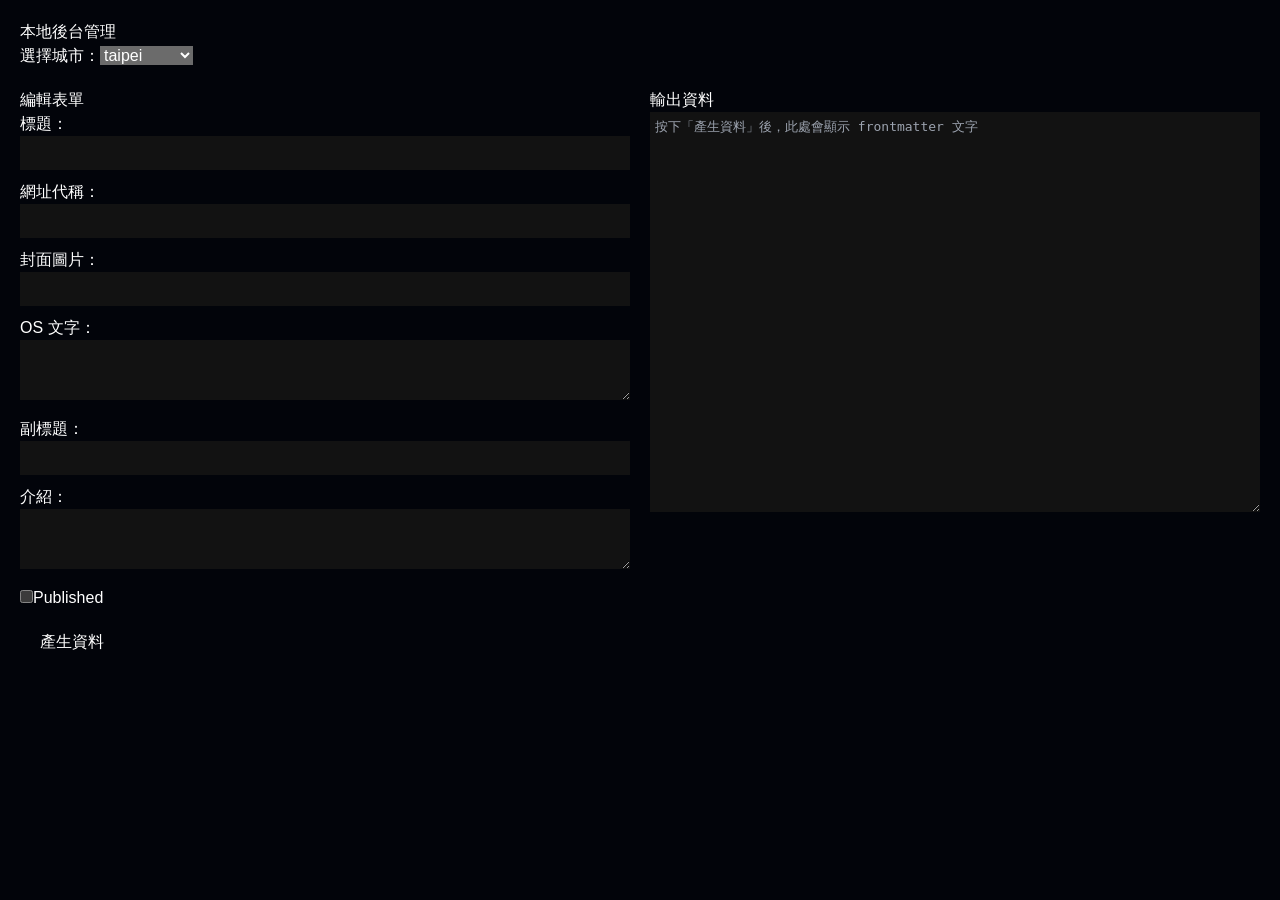
==== admin/index.html @ b93a7f04 "Add files via upload" ====
<!DOCTYPE html><html lang="zh-Hant"><head><meta charSet="utf-8"/><meta name="viewport" content="width=device-width, initial-scale=1"/><link rel="stylesheet" href="/_next/static/chunks/0ufzuebz94l1w.css" data-precedence="next"/><link rel="preload" as="script" fetchPriority="low" href="/_next/static/chunks/16i90eio_ss7o.js"/><script src="/_next/static/chunks/0dgq26a5_oy.a.js" async=""></script><script src="/_next/static/chunks/10~x95jhs6ns3.js" async=""></script><script src="/_next/static/chunks/0174xh3wfsjm1.js" async=""></script><script src="/_next/static/chunks/turbopack-0we3o9y61aled.js" async=""></script><script src="/_next/static/chunks/01xlw8hd842-c.js" async=""></script><script src="/_next/static/chunks/0d3shmwh5_nmn.js" async=""></script><script src="/_next/static/chunks/0pvng1os0xw0-.js" async=""></script><title>黑貓爆爆創意所 官網</title><meta name="description" content="黑貓爆爆創意所品牌首頁，專注創作、角色、故事與城市內容。"/><script src="/_next/static/chunks/03~yq9q893hmn.js" noModule=""></script></head><body><div hidden=""><!--$--><!--/$--></div><div style="padding:20px;font-family:Arial, sans-serif"><h1>本地後台管理</h1><div style="margin-bottom:20px"><label>選擇城市：</label><select><option value="taipei" selected="">taipei</option><option value="kaohsiung">kaohsiung</option><option value="tainan">tainan</option></select></div><div style="display:grid;grid-template-columns:1fr 1fr;gap:20px"><div><h2>編輯表單</h2><form><div style="margin-bottom:10px"><label>標題：</label><input type="text" style="width:100%;padding:5px" name="title" value=""/></div><div style="margin-bottom:10px"><label>網址代稱：</label><input type="text" style="width:100%;padding:5px" name="slug" value=""/></div><div style="margin-bottom:10px"><label>封面圖片：</label><input type="text" style="width:100%;padding:5px" name="coverImage" value=""/></div><div style="margin-bottom:10px"><label>OS 文字：</label><textarea name="os" style="width:100%;padding:5px;height:60px"></textarea></div><div style="margin-bottom:10px"><label>副標題：</label><input type="text" style="width:100%;padding:5px" name="subtitle" value=""/></div><div style="margin-bottom:10px"><label>介紹：</label><textarea name="intro" style="width:100%;padding:5px;height:60px"></textarea></div><div style="margin-bottom:10px"><label><input type="checkbox" name="published"/>Published</label></div><button type="button" style="padding:10px 20px">產生資料</button></form></div><div><h2>輸出資料</h2><textarea readOnly="" style="width:100%;height:400px;padding:5px;font-family:monospace" placeholder="按下「產生資料」後，此處會顯示 frontmatter 文字"></textarea></div></div></div><!--$--><!--/$--><script src="/_next/static/chunks/16i90eio_ss7o.js" id="_R_" async=""></script><script>(self.__next_f=self.__next_f||[]).push([0])</script><script>self.__next_f.push([1,"1:\"$Sreact.fragment\"\n2:I[39756,[\"/_next/static/chunks/01xlw8hd842-c.js\",\"/_next/static/chunks/0d3shmwh5_nmn.js\"],\"default\"]\n3:I[37457,[\"/_next/static/chunks/01xlw8hd842-c.js\",\"/_next/static/chunks/0d3shmwh5_nmn.js\"],\"default\"]\n4:I[47257,[\"/_next/static/chunks/01xlw8hd842-c.js\",\"/_next/static/chunks/0d3shmwh5_nmn.js\"],\"ClientPageRoot\"]\n5:I[77844,[\"/_next/static/chunks/01xlw8hd842-c.js\",\"/_next/static/chunks/0d3shmwh5_nmn.js\",\"/_next/static/chunks/0pvng1os0xw0-.js\"],\"default\"]\n8:I[97367,[\"/_next/static/chunks/01xlw8hd842-c.js\",\"/_next/static/chunks/0d3shmwh5_nmn.js\"],\"OutletBoundary\"]\n9:\"$Sreact.suspense\"\nc:I[97367,[\"/_next/static/chunks/01xlw8hd842-c.js\",\"/_next/static/chunks/0d3shmwh5_nmn.js\"],\"ViewportBoundary\"]\ne:I[97367,[\"/_next/static/chunks/01xlw8hd842-c.js\",\"/_next/static/chunks/0d3shmwh5_nmn.js\"],\"MetadataBoundary\"]\n10:I[68027,[\"/_next/static/chunks/01xlw8hd842-c.js\",\"/_next/static/chunks/0d3shmwh5_nmn.js\"],\"default\",1]\n:HL[\"/_next/static/chunks/0ufzuebz94l1w.css\",\"style\"]\n"])</script><script>self.__next_f.push([1,"0:{\"P\":null,\"c\":[\"\",\"admin\",\"\"],\"q\":\"\",\"i\":false,\"f\":[[[\"\",{\"children\":[\"admin\",{\"children\":[\"__PAGE__\",{}]}]},\"$undefined\",\"$undefined\",16],[[\"$\",\"$1\",\"c\",{\"children\":[[[\"$\",\"link\",\"0\",{\"rel\":\"stylesheet\",\"href\":\"/_next/static/chunks/0ufzuebz94l1w.css\",\"precedence\":\"next\",\"crossOrigin\":\"$undefined\",\"nonce\":\"$undefined\"}],[\"$\",\"script\",\"script-0\",{\"src\":\"/_next/static/chunks/01xlw8hd842-c.js\",\"async\":true,\"nonce\":\"$undefined\"}],[\"$\",\"script\",\"script-1\",{\"src\":\"/_next/static/chunks/0d3shmwh5_nmn.js\",\"async\":true,\"nonce\":\"$undefined\"}]],[\"$\",\"html\",null,{\"lang\":\"zh-Hant\",\"children\":[\"$\",\"body\",null,{\"children\":[\"$\",\"$L2\",null,{\"parallelRouterKey\":\"children\",\"error\":\"$undefined\",\"errorStyles\":\"$undefined\",\"errorScripts\":\"$undefined\",\"template\":[\"$\",\"$L3\",null,{}],\"templateStyles\":\"$undefined\",\"templateScripts\":\"$undefined\",\"notFound\":[[[\"$\",\"title\",null,{\"children\":\"404: This page could not be found.\"}],[\"$\",\"div\",null,{\"style\":{\"fontFamily\":\"system-ui,\\\"Segoe UI\\\",Roboto,Helvetica,Arial,sans-serif,\\\"Apple Color Emoji\\\",\\\"Segoe UI Emoji\\\"\",\"height\":\"100vh\",\"textAlign\":\"center\",\"display\":\"flex\",\"flexDirection\":\"column\",\"alignItems\":\"center\",\"justifyContent\":\"center\"},\"children\":[\"$\",\"div\",null,{\"children\":[[\"$\",\"style\",null,{\"dangerouslySetInnerHTML\":{\"__html\":\"body{color:#000;background:#fff;margin:0}.next-error-h1{border-right:1px solid rgba(0,0,0,.3)}@media (prefers-color-scheme:dark){body{color:#fff;background:#000}.next-error-h1{border-right:1px solid rgba(255,255,255,.3)}}\"}}],[\"$\",\"h1\",null,{\"className\":\"next-error-h1\",\"style\":{\"display\":\"inline-block\",\"margin\":\"0 20px 0 0\",\"padding\":\"0 23px 0 0\",\"fontSize\":24,\"fontWeight\":500,\"verticalAlign\":\"top\",\"lineHeight\":\"49px\"},\"children\":404}],[\"$\",\"div\",null,{\"style\":{\"display\":\"inline-block\"},\"children\":[\"$\",\"h2\",null,{\"style\":{\"fontSize\":14,\"fontWeight\":400,\"lineHeight\":\"49px\",\"margin\":0},\"children\":\"This page could not be found.\"}]}]]}]}]],[]],\"forbidden\":\"$undefined\",\"unauthorized\":\"$undefined\"}]}]}]]}],{\"children\":[[\"$\",\"$1\",\"c\",{\"children\":[null,[\"$\",\"$L2\",null,{\"parallelRouterKey\":\"children\",\"error\":\"$undefined\",\"errorStyles\":\"$undefined\",\"errorScripts\":\"$undefined\",\"template\":[\"$\",\"$L3\",null,{}],\"templateStyles\":\"$undefined\",\"templateScripts\":\"$undefined\",\"notFound\":\"$undefined\",\"forbidden\":\"$undefined\",\"unauthorized\":\"$undefined\"}]]}],{\"children\":[[\"$\",\"$1\",\"c\",{\"children\":[[\"$\",\"$L4\",null,{\"Component\":\"$5\",\"serverProvidedParams\":{\"searchParams\":{},\"params\":{},\"promises\":[\"$@6\",\"$@7\"]}}],[[\"$\",\"script\",\"script-0\",{\"src\":\"/_next/static/chunks/0pvng1os0xw0-.js\",\"async\":true,\"nonce\":\"$undefined\"}]],[\"$\",\"$L8\",null,{\"children\":[\"$\",\"$9\",null,{\"name\":\"Next.MetadataOutlet\",\"children\":\"$@a\"}]}]]}],{},null,false,null]},null,false,\"$@b\"]},null,false,null],[\"$\",\"$1\",\"h\",{\"children\":[null,[\"$\",\"$Lc\",null,{\"children\":\"$Ld\"}],[\"$\",\"div\",null,{\"hidden\":true,\"children\":[\"$\",\"$Le\",null,{\"children\":[\"$\",\"$9\",null,{\"name\":\"Next.Metadata\",\"children\":\"$Lf\"}]}]}],null]}],false]],\"m\":\"$undefined\",\"G\":[\"$10\",[[\"$\",\"link\",\"0\",{\"rel\":\"stylesheet\",\"href\":\"/_next/static/chunks/0ufzuebz94l1w.css\",\"precedence\":\"next\",\"crossOrigin\":\"$undefined\",\"nonce\":\"$undefined\"}]]],\"S\":true,\"h\":null,\"s\":\"$undefined\",\"l\":\"$undefined\",\"p\":\"$undefined\",\"d\":\"$undefined\",\"b\":\"AlTSBiGaIXcFZ89Tr7Q_d\"}\n"])</script><script>self.__next_f.push([1,"11:[]\nb:\"$W11\"\n6:{}\n7:\"$0:f:0:1:1:children:1:children:0:props:children:0:props:serverProvidedParams:params\"\n"])</script><script>self.__next_f.push([1,"d:[[\"$\",\"meta\",\"0\",{\"charSet\":\"utf-8\"}],[\"$\",\"meta\",\"1\",{\"name\":\"viewport\",\"content\":\"width=device-width, initial-scale=1\"}]]\n"])</script><script>self.__next_f.push([1,"a:null\nf:[[\"$\",\"title\",\"0\",{\"children\":\"黑貓爆爆創意所 官網\"}],[\"$\",\"meta\",\"1\",{\"name\":\"description\",\"content\":\"黑貓爆爆創意所品牌首頁，專注創作、角色、故事與城市內容。\"}]]\n"])</script></body></html>
---- _next/static/chunks/0ufzuebz94l1w.css ----
*,:before,:after{box-sizing:border-box;border:0 solid #e5e7eb}:before,:after{--tw-content:""}html,:host{-webkit-text-size-adjust:100%;tab-size:4;font-feature-settings:normal;font-variation-settings:normal;-webkit-tap-highlight-color:transparent;font-family:ui-sans-serif,system-ui,sans-serif,Apple Color Emoji,Segoe UI Emoji,Segoe UI Symbol,Noto Color Emoji;line-height:1.5}body{line-height:inherit;margin:0}hr{height:0;color:inherit;border-top-width:1px}abbr:where([title]){-webkit-text-decoration:underline dotted;text-decoration:underline dotted}h1,h2,h3,h4,h5,h6{font-size:inherit;font-weight:inherit}a{color:inherit;-webkit-text-decoration:inherit;text-decoration:inherit}b,strong{font-weight:bolder}code,kbd,samp,pre{font-feature-settings:normal;font-variation-settings:normal;font-family:ui-monospace,SFMono-Regular,Menlo,Monaco,Consolas,Liberation Mono,Courier New,monospace;font-size:1em}small{font-size:80%}sub,sup{vertical-align:baseline;font-size:75%;line-height:0;position:relative}sub{bottom:-.25em}sup{top:-.5em}table{text-indent:0;border-color:inherit;border-collapse:collapse}button,input,optgroup,select,textarea{font-feature-settings:inherit;font-variation-settings:inherit;font-family:inherit;font-size:100%;font-weight:inherit;line-height:inherit;letter-spacing:inherit;color:inherit;margin:0;padding:0}button,select{text-transform:none}button,input:where([type=button]),input:where([type=reset]),input:where([type=submit]){-webkit-appearance:button;background-color:#0000;background-image:none}:-moz-focusring{outline:auto}:-moz-ui-invalid{box-shadow:none}progress{vertical-align:baseline}::-webkit-inner-spin-button{height:auto}::-webkit-outer-spin-button{height:auto}[type=search]{-webkit-appearance:textfield;outline-offset:-2px}::-webkit-search-decoration{-webkit-appearance:none}::-webkit-file-upload-button{-webkit-appearance:button;font:inherit}summary{display:list-item}blockquote,dl,dd,h1,h2,h3,h4,h5,h6,hr,figure,p,pre{margin:0}fieldset{margin:0;padding:0}legend{padding:0}ol,ul,menu{margin:0;padding:0;list-style:none}dialog{padding:0}textarea{resize:vertical}input::-moz-placeholder{opacity:1;color:#9ca3af}textarea::-moz-placeholder{opacity:1;color:#9ca3af}input::placeholder,textarea::placeholder{opacity:1;color:#9ca3af}button,[role=button]{cursor:pointer}:disabled{cursor:default}img,svg,video,canvas,audio,iframe,embed,object{vertical-align:middle;display:block}img,video{max-width:100%;height:auto}[hidden]{display:none}*,:before,:after,::backdrop{--tw-border-spacing-x:0;--tw-border-spacing-y:0;--tw-translate-x:0;--tw-translate-y:0;--tw-rotate:0;--tw-skew-x:0;--tw-skew-y:0;--tw-scale-x:1;--tw-scale-y:1;--tw-pan-x: ;--tw-pan-y: ;--tw-pinch-zoom: ;--tw-scroll-snap-strictness:proximity;--tw-gradient-from-position: ;--tw-gradient-via-position: ;--tw-gradient-to-position: ;--tw-ordinal: ;--tw-slashed-zero: ;--tw-numeric-figure: ;--tw-numeric-spacing: ;--tw-numeric-fraction: ;--tw-ring-inset: ;--tw-ring-offset-width:0px;--tw-ring-offset-color:#fff;--tw-ring-color:#3b82f680;--tw-ring-offset-shadow:0 0 #0000;--tw-ring-shadow:0 0 #0000;--tw-shadow:0 0 #0000;--tw-shadow-colored:0 0 #0000;--tw-blur: ;--tw-brightness: ;--tw-contrast: ;--tw-grayscale: ;--tw-hue-rotate: ;--tw-invert: ;--tw-saturate: ;--tw-sepia: ;--tw-drop-shadow: ;--tw-backdrop-blur: ;--tw-backdrop-brightness: ;--tw-backdrop-contrast: ;--tw-backdrop-grayscale: ;--tw-backdrop-hue-rotate: ;--tw-backdrop-invert: ;--tw-backdrop-opacity: ;--tw-backdrop-saturate: ;--tw-backdrop-sepia: ;--tw-contain-size: ;--tw-contain-layout: ;--tw-contain-paint: ;--tw-contain-style: }.absolute{position:absolute}.relative{position:relative}.inset-0{inset:0}.order-2{order:2}.mx-auto{margin-left:auto;margin-right:auto}.mb-5{margin-bottom:1.25rem}.mt-10{margin-top:2.5rem}.mt-12{margin-top:3rem}.mt-2{margin-top:.5rem}.mt-3{margin-top:.75rem}.mt-4{margin-top:1rem}.mt-6{margin-top:1.5rem}.mt-8{margin-top:2rem}.flex{display:flex}.inline-flex{display:inline-flex}.grid{display:grid}.aspect-\[4\/5\]{aspect-ratio:4/5}.h-full{height:100%}.min-h-\[320px\]{min-height:320px}.min-h-screen{min-height:100vh}.w-full{width:100%}.max-w-2xl{max-width:42rem}.max-w-3xl{max-width:48rem}.max-w-6xl{max-width:72rem}.max-w-7xl{max-width:80rem}.grid-cols-1{grid-template-columns:repeat(1,minmax(0,1fr))}.flex-col{flex-direction:column}.items-center{align-items:center}.justify-center{justify-content:center}.gap-10{gap:2.5rem}.gap-3{gap:.75rem}.gap-4{gap:1rem}.gap-5{gap:1.25rem}.gap-8{gap:2rem}.space-y-10>:not([hidden])~:not([hidden]){--tw-space-y-reverse:0;margin-top:calc(2.5rem * calc(1 - var(--tw-space-y-reverse)));margin-bottom:calc(2.5rem * var(--tw-space-y-reverse))}.space-y-4>:not([hidden])~:not([hidden]){--tw-space-y-reverse:0;margin-top:calc(1rem * calc(1 - var(--tw-space-y-reverse)));margin-bottom:calc(1rem * var(--tw-space-y-reverse))}.space-y-6>:not([hidden])~:not([hidden]){--tw-space-y-reverse:0;margin-top:calc(1.5rem * calc(1 - var(--tw-space-y-reverse)));margin-bottom:calc(1.5rem * var(--tw-space-y-reverse))}.space-y-8>:not([hidden])~:not([hidden]){--tw-space-y-reverse:0;margin-top:calc(2rem * calc(1 - var(--tw-space-y-reverse)));margin-bottom:calc(2rem * var(--tw-space-y-reverse))}.overflow-hidden{overflow:hidden}.whitespace-pre-line{white-space:pre-line}.break-words{overflow-wrap:break-word}.rounded-3xl{border-radius:1.5rem}.rounded-\[2rem\]{border-radius:2rem}.rounded-\[32px\]{border-radius:32px}.rounded-full{border-radius:9999px}.border{border-width:1px}.border-t{border-top-width:1px}.border-slate-700{--tw-border-opacity:1;border-color:rgb(51 65 85/var(--tw-border-opacity))}.border-slate-800{--tw-border-opacity:1;border-color:rgb(30 41 59/var(--tw-border-opacity))}.bg-\[\#02040a\]{--tw-bg-opacity:1;background-color:rgb(2 4 10/var(--tw-bg-opacity))}.bg-slate-800{--tw-bg-opacity:1;background-color:rgb(30 41 59/var(--tw-bg-opacity))}.bg-slate-900{--tw-bg-opacity:1;background-color:rgb(15 23 42/var(--tw-bg-opacity))}.bg-slate-900\/75{background-color:#0f172abf}.bg-slate-900\/80{background-color:#0f172acc}.bg-slate-900\/85{background-color:#0f172ad9}.bg-slate-900\/90{background-color:#0f172ae6}.bg-slate-950\/80{background-color:#020617cc}.bg-slate-950\/85{background-color:#020617d9}.bg-\[radial-gradient\(circle_at_top\,_rgba\(56\,189\,248\,0\.16\)\,_transparent_24\%\)\,_linear-gradient\(180deg\,\#02040a_0\%\,\#070b12_48\%\,\#090d14_100\%\)\]{background-image:radial-gradient(circle at top,#38bdf829,#0000 24%),linear-gradient(#02040a 0%,#070b12 48%,#090d14 100%)}.object-cover{-o-object-fit:cover;object-fit:cover}.object-center{-o-object-position:center;object-position:center}.p-10{padding:2.5rem}.p-5{padding:1.25rem}.p-6{padding:1.5rem}.p-8{padding:2rem}.px-4{padding-left:1rem;padding-right:1rem}.px-5{padding-left:1.25rem;padding-right:1.25rem}.px-6{padding-left:1.5rem;padding-right:1.5rem}.py-10{padding-top:2.5rem;padding-bottom:2.5rem}.py-12{padding-top:3rem;padding-bottom:3rem}.py-2{padding-top:.5rem;padding-bottom:.5rem}.py-3{padding-top:.75rem;padding-bottom:.75rem}.py-4{padding-top:1rem;padding-bottom:1rem}.pb-12{padding-bottom:3rem}.pt-6{padding-top:1.5rem}.text-3xl{font-size:1.875rem;line-height:2.25rem}.text-4xl{font-size:2.25rem;line-height:2.5rem}.text-5xl{font-size:3rem;line-height:1}.text-base{font-size:1rem;line-height:1.5rem}.text-lg{font-size:1.125rem;line-height:1.75rem}.text-sm{font-size:.875rem;line-height:1.25rem}.text-xl{font-size:1.25rem;line-height:1.75rem}.font-black{font-weight:900}.font-semibold{font-weight:600}.uppercase{text-transform:uppercase}.leading-7{line-height:1.75rem}.leading-8{line-height:2rem}.leading-relaxed{line-height:1.625}.tracking-\[-0\.05em\]{letter-spacing:-.05em}.tracking-\[0\.24em\]{letter-spacing:.24em}.tracking-\[0\.2em\]{letter-spacing:.2em}.tracking-tight{letter-spacing:-.025em}.text-sky-300{--tw-text-opacity:1;color:rgb(125 211 252/var(--tw-text-opacity))}.text-slate-100{--tw-text-opacity:1;color:rgb(241 245 249/var(--tw-text-opacity))}.text-slate-200{--tw-text-opacity:1;color:rgb(226 232 240/var(--tw-text-opacity))}.text-slate-300{--tw-text-opacity:1;color:rgb(203 213 225/var(--tw-text-opacity))}.text-slate-400{--tw-text-opacity:1;color:rgb(148 163 184/var(--tw-text-opacity))}.text-slate-500{--tw-text-opacity:1;color:rgb(100 116 139/var(--tw-text-opacity))}.text-white{--tw-text-opacity:1;color:rgb(255 255 255/var(--tw-text-opacity))}.shadow-\[0_0_50px_rgba\(15\,23\,42\,0\.5\)\]{--tw-shadow:0 0 50px #0f172a80;--tw-shadow-colored:0 0 50px var(--tw-shadow-color);box-shadow:var(--tw-ring-offset-shadow,0 0 #0000), var(--tw-ring-shadow,0 0 #0000), var(--tw-shadow)}.shadow-glow{--tw-shadow:0 0 45px #38bdf82e;--tw-shadow-colored:0 0 45px var(--tw-shadow-color);box-shadow:var(--tw-ring-offset-shadow,0 0 #0000), var(--tw-ring-shadow,0 0 #0000), var(--tw-shadow)}.shadow-slate-900\/40{--tw-shadow-color:#0f172a66;--tw-shadow:var(--tw-shadow-colored)}.ring-1{--tw-ring-offset-shadow:var(--tw-ring-inset) 0 0 0 var(--tw-ring-offset-width) var(--tw-ring-offset-color);--tw-ring-shadow:var(--tw-ring-inset) 0 0 0 calc(1px + var(--tw-ring-offset-width)) var(--tw-ring-color);box-shadow:var(--tw-ring-offset-shadow), var(--tw-ring-shadow), var(--tw-shadow,0 0 #0000)}.ring-slate-700{--tw-ring-opacity:1;--tw-ring-color:rgb(51 65 85/var(--tw-ring-opacity))}.ring-slate-800{--tw-ring-opacity:1;--tw-ring-color:rgb(30 41 59/var(--tw-ring-opacity))}.backdrop-blur-sm{--tw-backdrop-blur:blur(4px);-webkit-backdrop-filter:var(--tw-backdrop-blur) var(--tw-backdrop-brightness) var(--tw-backdrop-contrast) var(--tw-backdrop-grayscale) var(--tw-backdrop-hue-rotate) var(--tw-backdrop-invert) var(--tw-backdrop-opacity) var(--tw-backdrop-saturate) var(--tw-backdrop-sepia);backdrop-filter:var(--tw-backdrop-blur) var(--tw-backdrop-brightness) var(--tw-backdrop-contrast) var(--tw-backdrop-grayscale) var(--tw-backdrop-hue-rotate) var(--tw-backdrop-invert) var(--tw-backdrop-opacity) var(--tw-backdrop-saturate) var(--tw-backdrop-sepia)}.transition{transition-property:color,background-color,border-color,text-decoration-color,fill,stroke,opacity,box-shadow,transform,filter,-webkit-backdrop-filter,backdrop-filter;transition-duration:.15s;transition-timing-function:cubic-bezier(.4,0,.2,1)}:root{--lightningcss-light: ;--lightningcss-dark:initial;color-scheme:dark;background-color:#02040a;font-family:Inter,ui-sans-serif,system-ui,-apple-system,BlinkMacSystemFont,Segoe UI,sans-serif}html{scroll-behavior:smooth}body{background-color:#02040a;min-height:100vh;margin:0}*{box-sizing:border-box}::selection{color:#e2e8f0;background:#38bdf840}button,a{transition:color .2s,background-color .2s,transform .2s}a:hover{transform:translateY(-1px)}.hover\:border-sky-300:hover{--tw-border-opacity:1;border-color:rgb(125 211 252/var(--tw-border-opacity))}.hover\:border-sky-400\/40:hover{border-color:#38bdf866}.hover\:bg-slate-700:hover{--tw-bg-opacity:1;background-color:rgb(51 65 85/var(--tw-bg-opacity))}.hover\:bg-slate-900:hover{--tw-bg-opacity:1;background-color:rgb(15 23 42/var(--tw-bg-opacity))}.hover\:text-sky-200:hover{--tw-text-opacity:1;color:rgb(186 230 253/var(--tw-text-opacity))}.hover\:text-white:hover{--tw-text-opacity:1;color:rgb(255 255 255/var(--tw-text-opacity))}@media (min-width:640px){.sm\:flex-row{flex-direction:row}.sm\:items-end{align-items:flex-end}.sm\:items-center{align-items:center}.sm\:justify-between{justify-content:space-between}.sm\:px-8{padding-left:2rem;padding-right:2rem}.sm\:text-2xl{font-size:1.5rem;line-height:2rem}.sm\:text-5xl{font-size:3rem;line-height:1}.sm\:text-6xl{font-size:3.75rem;line-height:1}.sm\:text-lg{font-size:1.125rem;line-height:1.75rem}}@media (min-width:768px){.md\:min-h-\[420px\]{min-height:420px}.md\:grid-cols-3{grid-template-columns:repeat(3,minmax(0,1fr))}}@media (min-width:1024px){.lg\:order-2{order:2}.lg\:min-h-\[520px\]{min-height:520px}.lg\:grid-cols-\[58\%_42\%\]{grid-template-columns:58% 42%}.lg\:items-start{align-items:flex-start}.lg\:gap-10{gap:2.5rem}.lg\:px-10{padding-left:2.5rem;padding-right:2.5rem}.lg\:text-7xl{font-size:4.5rem;line-height:1}}@media (min-width:1280px){.xl\:min-h-\[620px\]{min-height:620px}}
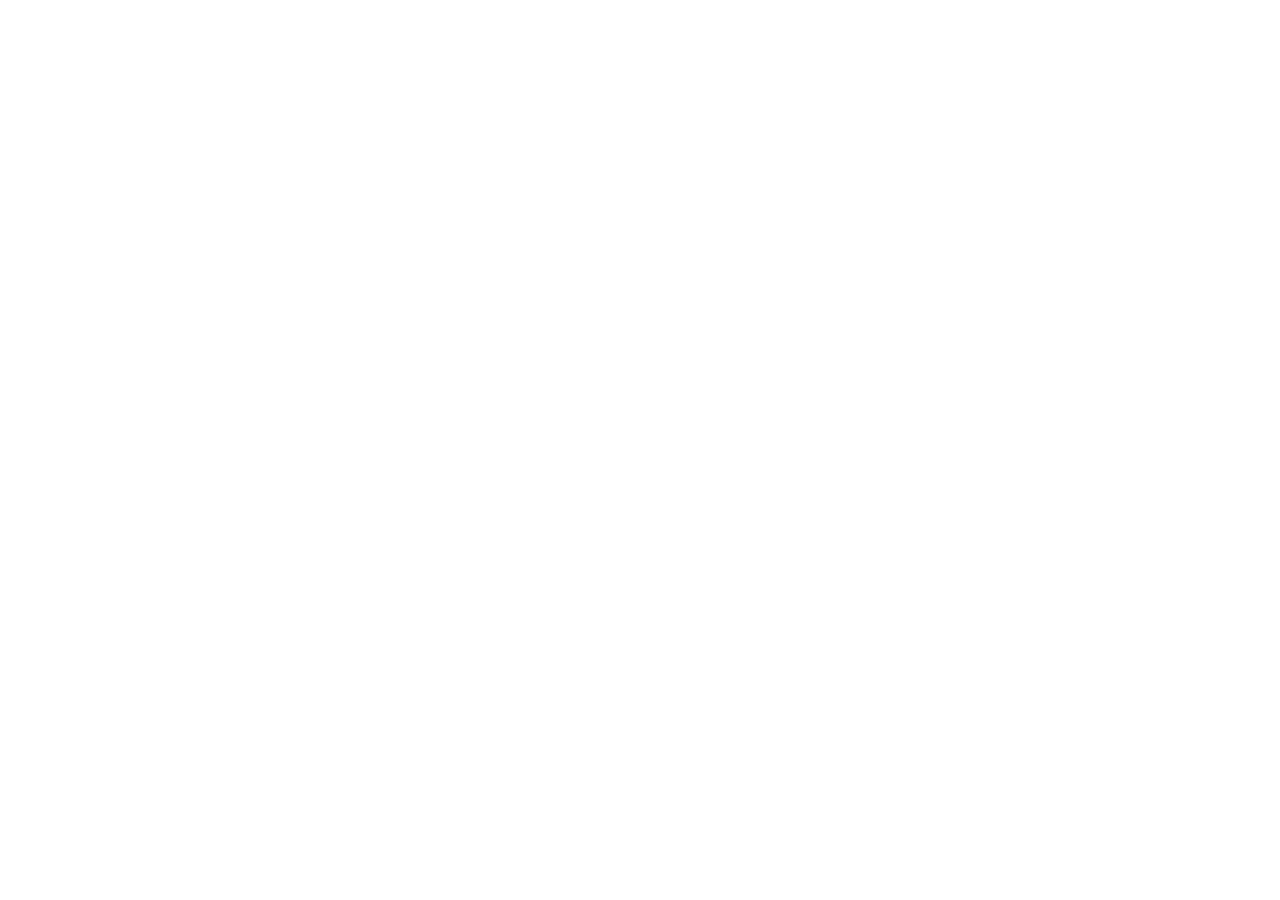
==== commit 659a9f40: "Add files via upload" ====
--- a/admin/index.html
+++ b/admin/index.html
@@ -1 +1,13 @@
-<!DOCTYPE html><html lang="zh-Hant"><head><meta charSet="utf-8"/><meta name="viewport" content="width=device-width, initial-scale=1"/><link rel="stylesheet" href="/_next/static/chunks/0ufzuebz94l1w.css" data-precedence="next"/><link rel="preload" as="script" fetchPriority="low" href="/_next/static/chunks/16i90eio_ss7o.js"/><script src="/_next/static/chunks/0dgq26a5_oy.a.js" async=""></script><script src="/_next/static/chunks/10~x95jhs6ns3.js" async=""></script><script src="/_next/static/chunks/0174xh3wfsjm1.js" async=""></script><script src="/_next/static/chunks/turbopack-0we3o9y61aled.js" async=""></script><script src="/_next/static/chunks/01xlw8hd842-c.js" async=""></script><script src="/_next/static/chunks/0d3shmwh5_nmn.js" async=""></script><script src="/_next/static/chunks/0pvng1os0xw0-.js" async=""></script><title>黑貓爆爆創意所 官網</title><meta name="description" content="黑貓爆爆創意所品牌首頁，專注創作、角色、故事與城市內容。"/><script src="/_next/static/chunks/03~yq9q893hmn.js" noModule=""></script></head><body><div hidden=""><!--$--><!--/$--></div><div style="padding:20px;font-family:Arial, sans-serif"><h1>本地後台管理</h1><div style="margin-bottom:20px"><label>選擇城市：</label><select><option value="taipei" selected="">taipei</option><option value="kaohsiung">kaohsiung</option><option value="tainan">tainan</option></select></div><div style="display:grid;grid-template-columns:1fr 1fr;gap:20px"><div><h2>編輯表單</h2><form><div style="margin-bottom:10px"><label>標題：</label><input type="text" style="width:100%;padding:5px" name="title" value=""/></div><div style="margin-bottom:10px"><label>網址代稱：</label><input type="text" style="width:100%;padding:5px" name="slug" value=""/></div><div style="margin-bottom:10px"><label>封面圖片：</label><input type="text" style="width:100%;padding:5px" name="coverImage" value=""/></div><div style="margin-bottom:10px"><label>OS 文字：</label><textarea name="os" style="width:100%;padding:5px;height:60px"></textarea></div><div style="margin-bottom:10px"><label>副標題：</label><input type="text" style="width:100%;padding:5px" name="subtitle" value=""/></div><div style="margin-bottom:10px"><label>介紹：</label><textarea name="intro" style="width:100%;padding:5px;height:60px"></textarea></div><div style="margin-bottom:10px"><label><input type="checkbox" name="published"/>Published</label></div><button type="button" style="padding:10px 20px">產生資料</button></form></div><div><h2>輸出資料</h2><textarea readOnly="" style="width:100%;height:400px;padding:5px;font-family:monospace" placeholder="按下「產生資料」後，此處會顯示 frontmatter 文字"></textarea></div></div></div><!--$--><!--/$--><script src="/_next/static/chunks/16i90eio_ss7o.js" id="_R_" async=""></script><script>(self.__next_f=self.__next_f||[]).push([0])</script><script>self.__next_f.push([1,"1:\"$Sreact.fragment\"\n2:I[39756,[\"/_next/static/chunks/01xlw8hd842-c.js\",\"/_next/static/chunks/0d3shmwh5_nmn.js\"],\"default\"]\n3:I[37457,[\"/_next/static/chunks/01xlw8hd842-c.js\",\"/_next/static/chunks/0d3shmwh5_nmn.js\"],\"default\"]\n4:I[47257,[\"/_next/static/chunks/01xlw8hd842-c.js\",\"/_next/static/chunks/0d3shmwh5_nmn.js\"],\"ClientPageRoot\"]\n5:I[77844,[\"/_next/static/chunks/01xlw8hd842-c.js\",\"/_next/static/chunks/0d3shmwh5_nmn.js\",\"/_next/static/chunks/0pvng1os0xw0-.js\"],\"default\"]\n8:I[97367,[\"/_next/static/chunks/01xlw8hd842-c.js\",\"/_next/static/chunks/0d3shmwh5_nmn.js\"],\"OutletBoundary\"]\n9:\"$Sreact.suspense\"\nc:I[97367,[\"/_next/static/chunks/01xlw8hd842-c.js\",\"/_next/static/chunks/0d3shmwh5_nmn.js\"],\"ViewportBoundary\"]\ne:I[97367,[\"/_next/static/chunks/01xlw8hd842-c.js\",\"/_next/static/chunks/0d3shmwh5_nmn.js\"],\"MetadataBoundary\"]\n10:I[68027,[\"/_next/static/chunks/01xlw8hd842-c.js\",\"/_next/static/chunks/0d3shmwh5_nmn.js\"],\"default\",1]\n:HL[\"/_next/static/chunks/0ufzuebz94l1w.css\",\"style\"]\n"])</script><script>self.__next_f.push([1,"0:{\"P\":null,\"c\":[\"\",\"admin\",\"\"],\"q\":\"\",\"i\":false,\"f\":[[[\"\",{\"children\":[\"admin\",{\"children\":[\"__PAGE__\",{}]}]},\"$undefined\",\"$undefined\",16],[[\"$\",\"$1\",\"c\",{\"children\":[[[\"$\",\"link\",\"0\",{\"rel\":\"stylesheet\",\"href\":\"/_next/static/chunks/0ufzuebz94l1w.css\",\"precedence\":\"next\",\"crossOrigin\":\"$undefined\",\"nonce\":\"$undefined\"}],[\"$\",\"script\",\"script-0\",{\"src\":\"/_next/static/chunks/01xlw8hd842-c.js\",\"async\":true,\"nonce\":\"$undefined\"}],[\"$\",\"script\",\"script-1\",{\"src\":\"/_next/static/chunks/0d3shmwh5_nmn.js\",\"async\":true,\"nonce\":\"$undefined\"}]],[\"$\",\"html\",null,{\"lang\":\"zh-Hant\",\"children\":[\"$\",\"body\",null,{\"children\":[\"$\",\"$L2\",null,{\"parallelRouterKey\":\"children\",\"error\":\"$undefined\",\"errorStyles\":\"$undefined\",\"errorScripts\":\"$undefined\",\"template\":[\"$\",\"$L3\",null,{}],\"templateStyles\":\"$undefined\",\"templateScripts\":\"$undefined\",\"notFound\":[[[\"$\",\"title\",null,{\"children\":\"404: This page could not be found.\"}],[\"$\",\"div\",null,{\"style\":{\"fontFamily\":\"system-ui,\\\"Segoe UI\\\",Roboto,Helvetica,Arial,sans-serif,\\\"Apple Color Emoji\\\",\\\"Segoe UI Emoji\\\"\",\"height\":\"100vh\",\"textAlign\":\"center\",\"display\":\"flex\",\"flexDirection\":\"column\",\"alignItems\":\"center\",\"justifyContent\":\"center\"},\"children\":[\"$\",\"div\",null,{\"children\":[[\"$\",\"style\",null,{\"dangerouslySetInnerHTML\":{\"__html\":\"body{color:#000;background:#fff;margin:0}.next-error-h1{border-right:1px solid rgba(0,0,0,.3)}@media (prefers-color-scheme:dark){body{color:#fff;background:#000}.next-error-h1{border-right:1px solid rgba(255,255,255,.3)}}\"}}],[\"$\",\"h1\",null,{\"className\":\"next-error-h1\",\"style\":{\"display\":\"inline-block\",\"margin\":\"0 20px 0 0\",\"padding\":\"0 23px 0 0\",\"fontSize\":24,\"fontWeight\":500,\"verticalAlign\":\"top\",\"lineHeight\":\"49px\"},\"children\":404}],[\"$\",\"div\",null,{\"style\":{\"display\":\"inline-block\"},\"children\":[\"$\",\"h2\",null,{\"style\":{\"fontSize\":14,\"fontWeight\":400,\"lineHeight\":\"49px\",\"margin\":0},\"children\":\"This page could not be found.\"}]}]]}]}]],[]],\"forbidden\":\"$undefined\",\"unauthorized\":\"$undefined\"}]}]}]]}],{\"children\":[[\"$\",\"$1\",\"c\",{\"children\":[null,[\"$\",\"$L2\",null,{\"parallelRouterKey\":\"children\",\"error\":\"$undefined\",\"errorStyles\":\"$undefined\",\"errorScripts\":\"$undefined\",\"template\":[\"$\",\"$L3\",null,{}],\"templateStyles\":\"$undefined\",\"templateScripts\":\"$undefined\",\"notFound\":\"$undefined\",\"forbidden\":\"$undefined\",\"unauthorized\":\"$undefined\"}]]}],{\"children\":[[\"$\",\"$1\",\"c\",{\"children\":[[\"$\",\"$L4\",null,{\"Component\":\"$5\",\"serverProvidedParams\":{\"searchParams\":{},\"params\":{},\"promises\":[\"$@6\",\"$@7\"]}}],[[\"$\",\"script\",\"script-0\",{\"src\":\"/_next/static/chunks/0pvng1os0xw0-.js\",\"async\":true,\"nonce\":\"$undefined\"}]],[\"$\",\"$L8\",null,{\"children\":[\"$\",\"$9\",null,{\"name\":\"Next.MetadataOutlet\",\"children\":\"$@a\"}]}]]}],{},null,false,null]},null,false,\"$@b\"]},null,false,null],[\"$\",\"$1\",\"h\",{\"children\":[null,[\"$\",\"$Lc\",null,{\"children\":\"$Ld\"}],[\"$\",\"div\",null,{\"hidden\":true,\"children\":[\"$\",\"$Le\",null,{\"children\":[\"$\",\"$9\",null,{\"name\":\"Next.Metadata\",\"children\":\"$Lf\"}]}]}],null]}],false]],\"m\":\"$undefined\",\"G\":[\"$10\",[[\"$\",\"link\",\"0\",{\"rel\":\"stylesheet\",\"href\":\"/_next/static/chunks/0ufzuebz94l1w.css\",\"precedence\":\"next\",\"crossOrigin\":\"$undefined\",\"nonce\":\"$undefined\"}]]],\"S\":true,\"h\":null,\"s\":\"$undefined\",\"l\":\"$undefined\",\"p\":\"$undefined\",\"d\":\"$undefined\",\"b\":\"AlTSBiGaIXcFZ89Tr7Q_d\"}\n"])</script><script>self.__next_f.push([1,"11:[]\nb:\"$W11\"\n6:{}\n7:\"$0:f:0:1:1:children:1:children:0:props:children:0:props:serverProvidedParams:params\"\n"])</script><script>self.__next_f.push([1,"d:[[\"$\",\"meta\",\"0\",{\"charSet\":\"utf-8\"}],[\"$\",\"meta\",\"1\",{\"name\":\"viewport\",\"content\":\"width=device-width, initial-scale=1\"}]]\n"])</script><script>self.__next_f.push([1,"a:null\nf:[[\"$\",\"title\",\"0\",{\"children\":\"黑貓爆爆創意所 官網\"}],[\"$\",\"meta\",\"1\",{\"name\":\"description\",\"content\":\"黑貓爆爆創意所品牌首頁，專注創作、角色、故事與城市內容。\"}]]\n"])</script></body></html>+<!DOCTYPE html>
+<html>
+<head>
+  <meta charset="utf-8" />
+  <title>CMS Admin</title>
+  <script src="/admin/dist/decap-cms.js"></script>
+</head>
+<body>
+  <script>
+    CMS.init();
+  </script>
+</body>
+</html>
